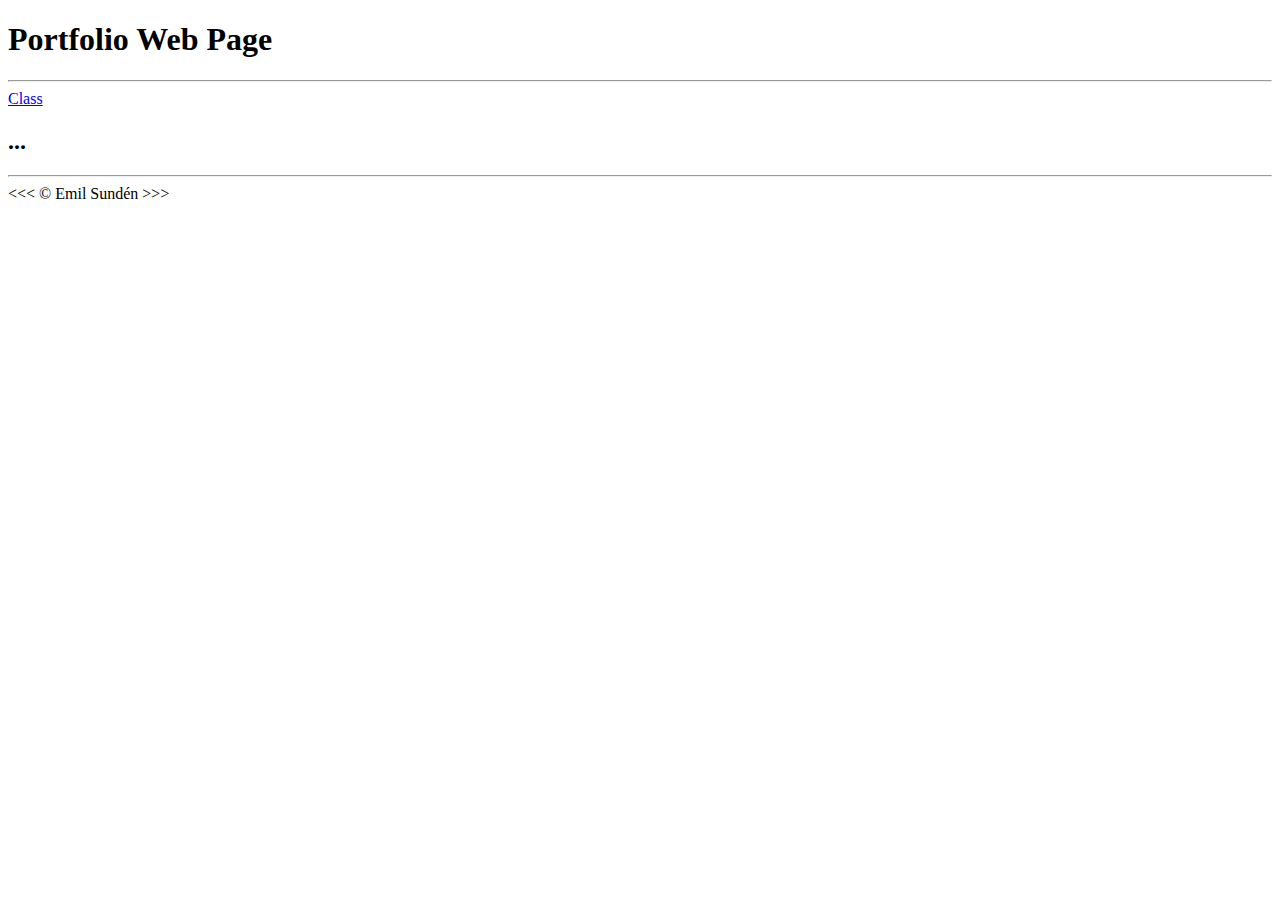
==== index.html @ 7c1332f0 "Rename Fullstack Web Dev Prof to index.html" ====
<!DOCTYPE html>
<html lang="en">
<head>
    <meta charset="UTF-8">
    <meta http-equiv="X-UA-Compatible" content="IE=edge">
    <meta name="viewport" content="width=device-width, initial-scale=1.0">
    <title>Profile Portfolio</title>
    <link rel="stylesheet" href="main.css">
</head>
<body>
    <h1>Portfolio Web Page</h1>

    <hr>

    <a href="dev-prof.html">Class</a>

    <h2>...</h2>

    <hr>

    &lt;&lt;&lt; &copy; Emil Sundén &gt;&gt;&gt;

</body>
</html>
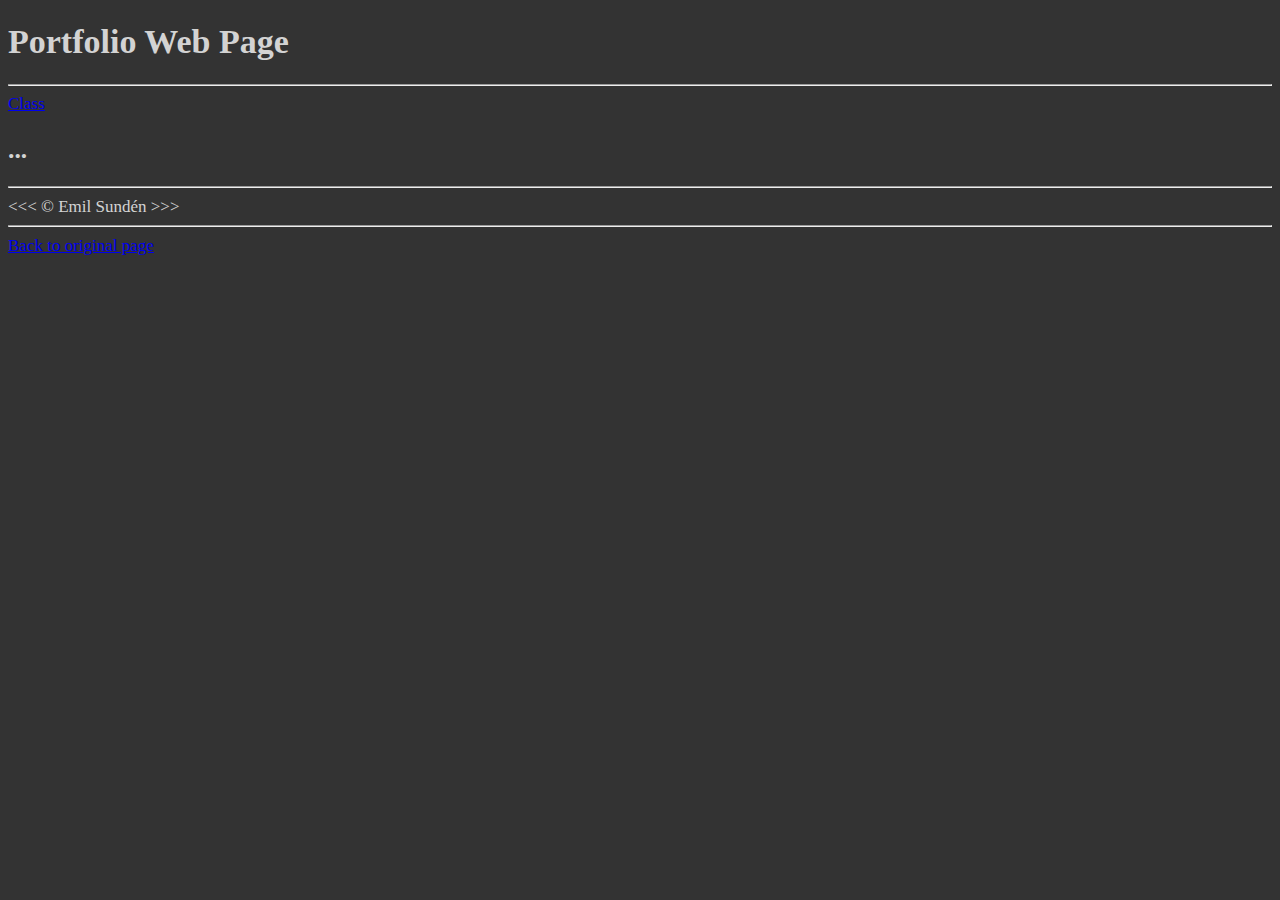
==== commit 22ba2861: "Add files via upload" ====
--- a/index.html
+++ b/index.html
@@ -1,24 +1,27 @@
-<!DOCTYPE html>
-<html lang="en">
-<head>
-    <meta charset="UTF-8">
-    <meta http-equiv="X-UA-Compatible" content="IE=edge">
-    <meta name="viewport" content="width=device-width, initial-scale=1.0">
-    <title>Profile Portfolio</title>
-    <link rel="stylesheet" href="main.css">
-</head>
-<body>
-    <h1>Portfolio Web Page</h1>
-
-    <hr>
-
-    <a href="dev-prof.html">Class</a>
-
-    <h2>...</h2>
-
-    <hr>
-
-    &lt;&lt;&lt; &copy; Emil Sundén &gt;&gt;&gt;
-
-</body>
-</html>
+<!DOCTYPE html>
+<html lang="en">
+<head>
+    <meta charset="UTF-8">
+    <meta http-equiv="X-UA-Compatible" content="IE=edge">
+    <meta name="viewport" content="width=device-width, initial-scale=1.0">
+    <title>Profile Portfolio</title>
+    <link rel="stylesheet" href="main.css">
+</head>
+<body>
+    <h1>Portfolio Web Page</h1>
+
+    <hr>
+
+    <a href="dev-prof.html">Class</a>
+
+    <h2>...</h2>
+
+    <hr>
+
+    &lt;&lt;&lt; &copy; Emil Sundén &gt;&gt;&gt;
+
+    <hr>
+    <a href="#">Back to original page</a>
+
+</body>
+</html>--- a/main.css
+++ b/main.css
@@ -0,0 +1,18 @@
+html{
+    font-size: 17px;
+}
+body{
+    color: lightgray;
+    background-color: #333;
+}
+h1{
+    font-size: ;
+}
+
+a:visited {
+    color: lightgray;
+}
+
+a:hover{
+    color: aliceblue;
+}